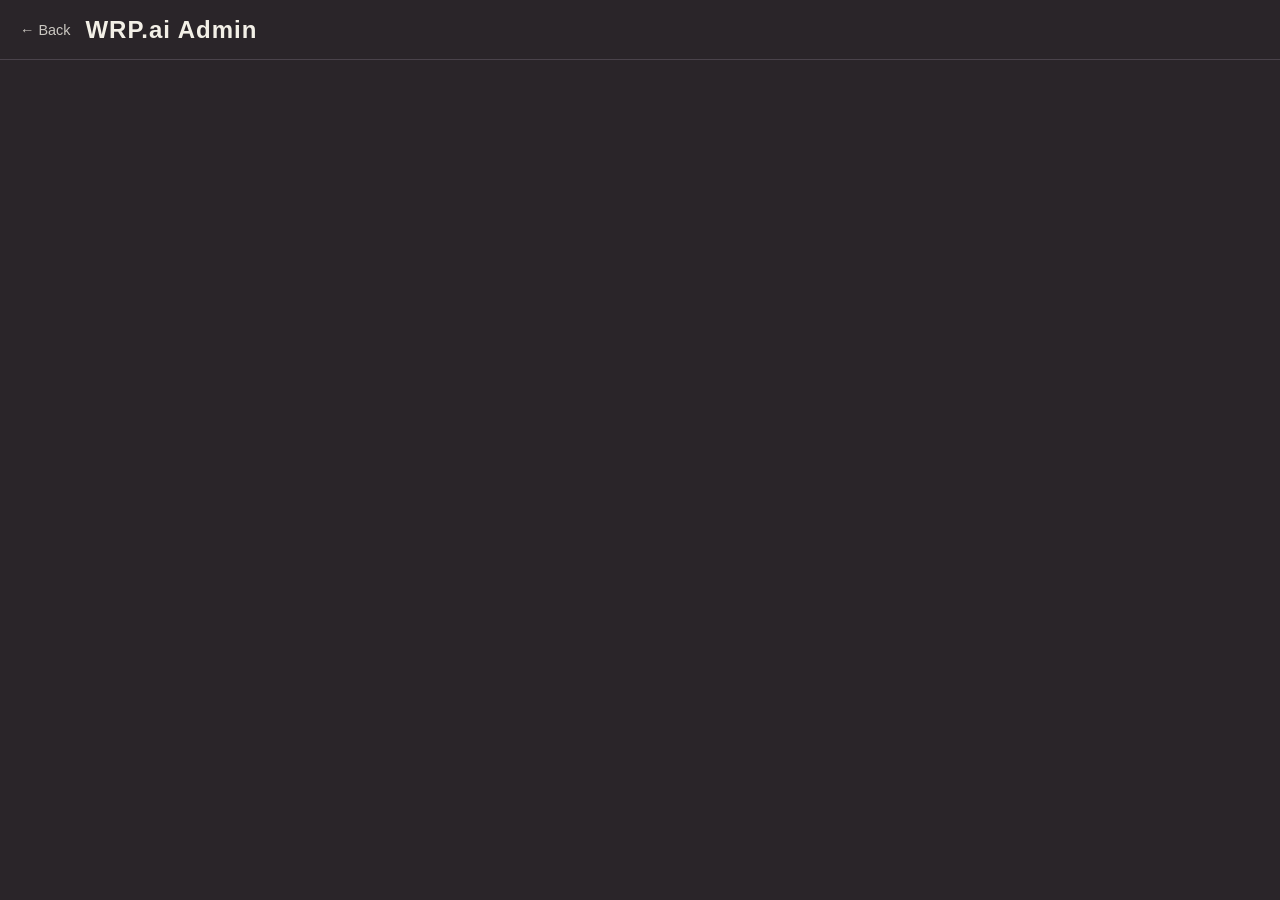
==== static/admin.html @ e7f7e6e6 "1.0.1.68" ====
<!DOCTYPE html>
<html lang="en">
<head>
    <meta charset="UTF-8">
    <meta name="viewport" content="width=device-width, initial-scale=1.0">
    <title>WRP.ai — Admin Panel</title>
    <link rel="stylesheet" href="css/style.css">
</head>
<body>

    <header class="top-bar">
        <div class="header-left">
            <a href="/" class="back-link">← Back</a>
            <div class="logo">WRP.ai Admin</div>
        </div>
    </header>

    <div class="admin-page">
        <div id="accessDenied" class="form-card" hidden>
            <h2>Access denied</h2>
            <p class="form-subtitle">This page is only available to the site administrator.</p>
        </div>

        <div id="adminContent" hidden>
            <div class="stats-grid">
                <div class="stat-card">
                    <div class="stat-value" id="statCharacters">—</div>
                    <div class="stat-label">Characters</div>
                </div>
                <div class="stat-card">
                    <div class="stat-value" id="statMessages">—</div>
                    <div class="stat-label">Total messages</div>
                </div>
                <div class="stat-card">
                    <div class="stat-value" id="statComments">—</div>
                    <div class="stat-label">Comments</div>
                </div>
                <div class="stat-card">
                    <div class="stat-value" id="statPopular">—</div>
                    <div class="stat-label">Most popular</div>
                </div>
            </div>

            <div class="form-card">
                <h2>Manage characters</h2>
                <div id="adminCharactersList" class="admin-characters-list">
                    <p class="loading-text">Loading characters...</p>
                </div>
            </div>
        </div>
    </div>

    <script type="module">
        import { getCachedUser, authFetch } from '/js/auth.js';

        const ADMIN_EMAIL = 'kayoosh2009@gmail.com';
        const user = getCachedUser();

        const accessDenied = document.getElementById('accessDenied');
        const adminContent = document.getElementById('adminContent');

        if (!user || user.profile.email !== ADMIN_EMAIL) {
            // Клиентская проверка — просто для UX, реальная защита на backend через require_admin
            accessDenied.hidden = false;
        } else {
            adminContent.hidden = false;
            loadStats();
            loadCharacters();
        }

        async function loadStats() {
            try {
                const res = await authFetch('/api/admin/stats');
                if (!res.ok) throw new Error(`Server responded with ${res.status}`);
                const stats = await res.json();

                document.getElementById('statCharacters').textContent = stats.total_characters;
                document.getElementById('statMessages').textContent = stats.total_messages;
                document.getElementById('statComments').textContent = stats.total_comments;
                document.getElementById('statPopular').textContent = stats.most_popular
                    ? stats.most_popular.name
                    : '—';
            } catch (err) {
                console.error('Error loading stats:', err);
            }
        }

        async function loadCharacters() {
            const list = document.getElementById('adminCharactersList');
            try {
                const res = await fetch('/api/characters');
                if (!res.ok) throw new Error('Failed to load characters');
                const characters = await res.json();

                if (characters.length === 0) {
                    list.innerHTML = '<p class="loading-text">No characters yet.</p>';
                    return;
                }

                list.innerHTML = '';
                characters.forEach(char => {
                    const row = document.createElement('div');
                    row.className = 'admin-char-row';
                    row.innerHTML = `
                        <div class="admin-char-avatar" style="background-image: url('${char.avatar_url || ''}');"></div>
                        <div class="admin-char-info">
                            <div class="admin-char-name">${char.name}</div>
                            <div class="admin-char-meta">💬 ${char.message_count} messages · ${char.language} · ${char.violence_level}</div>
                        </div>
                        <button class="admin-delete-btn" data-id="${char.id}">Delete</button>
                    `;
                    list.appendChild(row);
                });

                list.querySelectorAll('.admin-delete-btn').forEach(btn => {
                    btn.addEventListener('click', async () => {
                        const charId = btn.dataset.id;
                        if (!confirm('Delete this character? This cannot be undone.')) return;

                        btn.disabled = true;
                        btn.textContent = 'Deleting...';
                        try {
                            const res = await authFetch(`/api/admin/characters/${charId}`, { method: 'DELETE' });
                            if (!res.ok) throw new Error(`Server responded with ${res.status}`);
                            btn.closest('.admin-char-row').remove();
                            loadStats();
                        } catch (err) {
                            console.error('Error deleting character:', err);
                            alert('Failed to delete character.');
                            btn.disabled = false;
                            btn.textContent = 'Delete';
                        }
                    });
                });
            } catch (err) {
                console.error('Error loading characters:', err);
                list.innerHTML = '<p class="error-text">Failed to load characters.</p>';
            }
        }
    </script>
</body>
</html>
---- static/css/style.css ----
:root {
    --bg-dark: #2A2529;
    --text-light: #F3F0E7;
    --accent: #F3F0E7;
    --card-bg: #3a343a; /* Чуть светлее основного фона для карточек */
    --hover-bg: #4a434b;
}

* {
    margin: 0;
    padding: 0;
    box-sizing: border-box;
    font-family: 'Segoe UI', Tahoma, Geneva, Verdana, sans-serif;
}

body {
    background-color: var(--bg-dark);
    color: var(--text-light);
}

/* --- Header --- */
.top-bar {
    position: fixed;
    top: 0;
    left: 0;
    right: 0;
    height: 60px;
    background-color: var(--bg-dark);
    border-bottom: 1px solid var(--hover-bg);
    display: flex;
    align-items: center;
    justify-content: space-between;
    padding: 0 20px;
    z-index: 100;
}

.logo {
    font-size: 1.5rem;
    font-weight: bold;
    letter-spacing: 1px;
    color: var(--text-light);
}

.search-bar input {
    background-color: var(--card-bg);
    border: 1px solid var(--hover-bg);
    color: var(--text-light);
    padding: 8px 15px;
    border-radius: 20px;
    width: 300px;
    outline: none;
}

.avatar-circle {
    width: 36px;
    height: 36px;
    background-color: var(--text-light);
    color: var(--bg-dark);
    border-radius: 50%;
    display: flex;
    align-items: center;
    justify-content: center;
    font-weight: bold;
    cursor: pointer;
    background-position: center;
}

/* --- Layout --- */
.layout-container {
    display: flex;
    margin-top: 60px; /* Отступ под фиксированный header */
    min-height: calc(100vh - 60px);
}

/* --- Sidebar --- */
.sidebar {
    width: 240px;
    background-color: var(--bg-dark);
    padding: 10px 0;
    position: fixed;
    height: 100%;
    overflow-y: auto;
    transition: transform 0.3s ease;
    transform: translateX(-100%);   /* добавить: скрыт по умолчанию */
    z-index: 90;
}

.sidebar.open {
    transform: translateX(0);       /* добавить: показываем при открытии */
}

.nav-item {
    display: flex;
    align-items: center;
    padding: 12px 24px;
    color: var(--text-light);
    text-decoration: none;
    font-size: 0.95rem;
    transition: background 0.2s;
}

.nav-item:hover {
    background-color: var(--hover-bg);
}

.nav-item.active {
    background-color: var(--hover-bg);
    font-weight: bold;
}

.nav-item .icon {
    margin-right: 15px;
    font-size: 1.2rem;
}

/* --- Main Content --- */
.main-content {
    margin-left: 0;   /* было: margin-left: 240px; */
    padding: 24px;
    width: 100%;
}

.main-content h2 {
    margin-bottom: 20px;
    font-size: 1.3rem;
}

/* --- Character Grid --- */
.character-grid {
    display: grid;
    grid-template-columns: repeat(auto-fill, minmax(250px, 1fr));
    gap: 20px;
}

.character-card {
    background-color: var(--card-bg);
    border-radius: 12px;
    overflow: hidden;
    transition: transform 0.2s, box-shadow 0.2s;
    cursor: pointer;
}

.character-card:hover {
    transform: translateY(-4px);
    box-shadow: 0 8px 16px rgba(0,0,0,0.3);
}

.card-image {
    width: 100%;
    height: 150px;
    background-size: cover;
    background-position: center;
    background-color: var(--hover-bg);
}

.card-info {
    padding: 15px;
}

.card-info h3 {
    font-size: 1.1rem;
    margin-bottom: 8px;
}

.card-info p {
    font-size: 0.85rem;
    color: #ccc;
    margin-bottom: 12px;
    line-height: 1.4;
}

.card-stats {
    font-size: 0.8rem;
    color: #aaa;
    margin-bottom: 15px;
}

.chat-btn {
    width: 100%;
    padding: 10px;
    background-color: var(--text-light);
    color: var(--bg-dark);
    border: none;
    border-radius: 6px;
    font-weight: bold;
    cursor: pointer;
    transition: opacity 0.2s;
}

.chat-btn:hover {
    opacity: 0.9;
}

.loading-text, .error-text {
    grid-column: 1 / -1;
    text-align: center;
    padding: 40px;
    color: #aaa;
}

.error-text {
    color: #ff6b6b;
}

/* --- Кнопка меню и поворот иконки --- */
.header-left {
    display: flex;
    align-items: center;
    gap: 15px;
}

.menu-toggle {
    background: none;
    border: none;
    cursor: pointer;
    padding: 8px;
    border-radius: 50%;
    display: flex;
    align-items: center;
    justify-content: center;
    transition: background 0.2s;
}

.menu-toggle:hover {
    background-color: var(--hover-bg);
}

.menu-icon {
    width: 24px;
    height: 24px;
    transition: transform 0.3s ease;
}

.menu-icon.rotated {
    transform: rotate(90deg);
}

/* --- Обновление Sidebar для прижатия кнопки вниз --- */
.sidebar {
    width: 240px;
    background-color: var(--bg-dark);
    padding: 10px 0;
    position: fixed;
    top: 60px;                      /* было не указано */
    height: calc(100% - 60px);
    overflow-y: auto;
    display: flex;
    flex-direction: column; /* Позволяет прижать нижний элемент */
    transition: transform 0.3s ease;
    z-index: 90;
}

.sidebar-nav {
    flex: 1; /* Занимает всё доступное пространство, толкая Telegram вниз */
}

.nav-icon {
    width: 20px;
    height: 20px;
    object-fit: contain;
    margin-right: 15px;
}

/* --- Кнопка Telegram внизу --- */
.telegram-btn {
    display: flex;
    align-items: center;
    justify-content: center;
    gap: 10px;
    margin: 15px;
    padding: 12px;
    background-color: transparent;
    border: 2px solid #F3F0E7;
    color: #F3F0E7;
    text-decoration: none;
    border-radius: 8px;
    font-weight: bold;
    font-size: 0.9rem;
    transition: background 0.2s, color 0.2s, transform 0.2s;
}

.telegram-btn:hover {
    background-color: #F3F0E7;
    color: #2A2529;
    transform: translateY(-2px);
}

/* --- Overlay для затемнения на мобильных --- */
.overlay {
    display: none;
    position: fixed;
    top: 60px;
    left: 0;
    right: 0;
    bottom: 0;
    background-color: rgba(0, 0, 0, 0.5);
    z-index: 80;
    opacity: 0;
    transition: opacity 0.3s ease;
}

.overlay.active {
    display: block;
    opacity: 1;
}

/* --- Адаптивность для мобильных устройств --- */
@media (max-width: 768px) {
    .search-bar input {
        width: 150px;
    }
    
    .character-grid {
        grid-template-columns: repeat(auto-fill, minmax(200px, 1fr));
        gap: 15px;
    }
}

/* --- Адаптивность для очень маленьких экранов --- */
@media (max-width: 480px) {
    .search-bar {
        display: none;
    }
    
    .character-grid {
        grid-template-columns: 1fr;
    }
}

/* --- Подсказка "Войдите в аккаунт" в шапке --- */
.user-avatar {
    display: flex;
    align-items: center;
    gap: 10px;
}

.login-hint {
    font-size: 0.8rem;
    color: #ccc;
    white-space: nowrap;
}

/* --- Модалка приглашения ко входу --- */
.modal-overlay {
    display: none;
    position: fixed;
    top: 0;
    left: 0;
    right: 0;
    bottom: 0;
    background-color: rgba(0, 0, 0, 0.6);
    z-index: 200;
    align-items: center;
    justify-content: center;
}

.modal-overlay.active {
    display: flex;
}

.modal-card {
    background-color: var(--card-bg);
    border-radius: 16px;
    padding: 32px;
    width: 90%;
    max-width: 380px;
    text-align: center;
    box-shadow: 0 8px 24px rgba(0, 0, 0, 0.4);
}

.modal-logo {
    font-size: 1.4rem;
    font-weight: bold;
    margin-bottom: 12px;
}

.modal-card h3 {
    margin-bottom: 10px;
    font-size: 1.1rem;
}

.modal-card p {
    color: #ccc;
    font-size: 0.85rem;
    line-height: 1.5;
    margin-bottom: 24px;
}

.modal-actions {
    display: flex;
    flex-direction: column;
    gap: 10px;
}

.modal-btn-primary {
    padding: 12px;
    background-color: var(--text-light);
    color: var(--bg-dark);
    border: none;
    border-radius: 8px;
    font-weight: bold;
    cursor: pointer;
    transition: opacity 0.2s;
}

.modal-btn-primary:hover {
    opacity: 0.9;
}

.modal-btn-secondary {
    padding: 12px;
    background-color: transparent;
    color: var(--text-light);
    border: 1px solid var(--hover-bg);
    border-radius: 8px;
    cursor: pointer;
    transition: background 0.2s;
}

.modal-btn-secondary:hover {
    background-color: var(--hover-bg);
}

/* --- Generic form page (new-character.html, etc.) --- */
.back-link {
    color: var(--text-light);
    text-decoration: none;
    font-size: 0.9rem;
    opacity: 0.8;
}

.back-link:hover {
    opacity: 1;
}

.form-page {
    max-width: 640px;
    margin: 0 auto;
    padding: 100px 20px 60px;
}

.form-card {
    background-color: var(--card-bg);
    border-radius: 16px;
    padding: 32px;
}

.form-card h2 {
    margin-bottom: 8px;
}

.form-subtitle {
    color: #ccc;
    font-size: 0.85rem;
    margin-bottom: 28px;
}

.form-group {
    margin-bottom: 22px;
}

.form-group label {
    display: block;
    margin-bottom: 8px;
    font-weight: bold;
    font-size: 0.9rem;
}

.form-group input,
.form-group textarea {
    width: 100%;
    background-color: var(--bg-dark);
    border: 1px solid var(--hover-bg);
    color: var(--text-light);
    padding: 10px 14px;
    border-radius: 8px;
    outline: none;
    font-size: 0.9rem;
    resize: vertical;
}

.form-group input:focus,
.form-group textarea:focus {
    border-color: var(--text-light);
}

.field-hint {
    color: #ccc;
    font-size: 0.8rem;
    line-height: 1.4;
    margin-bottom: 8px;
}

.field-example {
    color: #999;
    font-size: 0.78rem;
    font-style: italic;
    line-height: 1.4;
    margin-bottom: 10px;
    padding: 10px 12px;
    background-color: var(--bg-dark);
    border-radius: 8px;
    border-left: 3px solid var(--hover-bg);
}

.submit-btn {
    width: 100%;
    padding: 12px;
    background-color: var(--text-light);
    color: var(--bg-dark);
    border: none;
    border-radius: 8px;
    font-weight: bold;
    font-size: 0.95rem;
    cursor: pointer;
    transition: opacity 0.2s;
}

.submit-btn:hover {
    opacity: 0.9;
}

.submit-btn:disabled {
    opacity: 0.6;
    cursor: not-allowed;
}

.form-error {
    color: #ff6b6b;
    font-size: 0.85rem;
    margin-bottom: 16px;
    text-align: center;
}

.form-group select {
    width: 100%;
    background-color: var(--bg-dark);
    border: 1px solid var(--hover-bg);
    color: var(--text-light);
    padding: 10px 14px;
    border-radius: 8px;
    outline: none;
    font-size: 0.9rem;
}

.form-group input[type="file"] {
    width: 100%;
    background-color: var(--bg-dark);
    border: 1px solid var(--hover-bg);
    color: var(--text-light);
    padding: 8px;
    border-radius: 8px;
    font-size: 0.85rem;
}

.language-other-input {
    margin-top: 10px;
}

.avatar-preview {
    margin-top: 12px;
    width: 100px;
    height: 100px;
    object-fit: cover;
    border-radius: 8px;
    border: 1px solid var(--hover-bg);
}

/* --- Chat page (chat.html) --- */
.chat-page {
    display: flex;
    flex-direction: column;
    height: 100vh;
    overflow: hidden;
}

.chat-header {
    display: flex;
    align-items: center;
    gap: 20px;
    height: 64px;
    flex-shrink: 0;
    padding: 0 20px;
    border-bottom: 1px solid var(--hover-bg);
    background-color: var(--bg-dark);
}

.chat-header-info {
    display: flex;
    align-items: center;
    gap: 12px;
}

.chat-avatar {
    width: 40px;
    height: 40px;
    border-radius: 50%;
    background-color: var(--hover-bg);
    background-size: cover;
    background-position: center;
    display: flex;
    align-items: center;
    justify-content: center;
    font-weight: bold;
    flex-shrink: 0;
}

.chat-char-name {
    font-weight: bold;
    font-size: 1rem;
}

.chat-char-meta {
    font-size: 0.75rem;
    color: #999;
}

.chat-messages {
    flex: 1;
    overflow-y: auto;
    padding: 20px;
    display: flex;
    flex-direction: column;
    gap: 12px;
}

.chat-message {
    display: flex;
    max-width: 75%;
}

.chat-message-user {
    align-self: flex-end;
    justify-content: flex-end;
}

.chat-message-assistant {
    align-self: flex-start;
    justify-content: flex-start;
}

.chat-bubble {
    padding: 10px 16px;
    border-radius: 16px;
    font-size: 0.9rem;
    line-height: 1.45;
    white-space: pre-wrap;
    word-break: break-word;
}

.chat-message-user .chat-bubble {
    background-color: var(--text-light);
    color: var(--bg-dark);
    border-bottom-right-radius: 4px;
}

.chat-message-assistant .chat-bubble {
    background-color: var(--card-bg);
    color: var(--text-light);
    border-bottom-left-radius: 4px;
}

.chat-typing {
    opacity: 0.6;
    font-style: italic;
}

.chat-input-bar {
    display: flex;
    gap: 10px;
    padding: 16px 20px;
    border-top: 1px solid var(--hover-bg);
    background-color: var(--bg-dark);
    flex-shrink: 0;
}

.chat-input-bar input {
    flex: 1;
    background-color: var(--card-bg);
    border: 1px solid var(--hover-bg);
    color: var(--text-light);
    padding: 12px 16px;
    border-radius: 24px;
    outline: none;
    font-size: 0.9rem;
}

.chat-input-bar input:focus {
    border-color: var(--text-light);
}

.chat-input-bar button {
    padding: 12px 24px;
    background-color: var(--text-light);
    color: var(--bg-dark);
    border: none;
    border-radius: 24px;
    font-weight: bold;
    cursor: pointer;
    transition: opacity 0.2s;
}

.chat-input-bar button:hover {
    opacity: 0.9;
}

.chat-input-bar button:disabled,
.chat-input-bar input:disabled {
    opacity: 0.6;
    cursor: not-allowed;
}

@media (max-width: 480px) {
    .chat-message {
        max-width: 88%;
    }
}

/* --- Settings button + modal (chat.html) --- */
.settings-btn {
    margin-left: auto;
    background: none;
    border: 1px solid var(--hover-bg);
    color: var(--text-light);
    width: 36px;
    height: 36px;
    border-radius: 50%;
    font-size: 1rem;
    cursor: pointer;
    transition: background 0.2s;
    flex-shrink: 0;
}

.settings-btn:hover {
    background-color: var(--hover-bg);
}

.settings-card {
    text-align: left;
}

.settings-card h3 {
    margin-bottom: 20px;
    text-align: center;
}

.settings-group {
    margin-bottom: 20px;
}

.settings-group label {
    display: block;
    font-size: 0.85rem;
    font-weight: bold;
    margin-bottom: 10px;
}

.settings-options {
    display: flex;
    gap: 8px;
}

.settings-option {
    flex: 1;
    padding: 10px;
    background-color: var(--bg-dark);
    border: 1px solid var(--hover-bg);
    color: var(--text-light);
    border-radius: 8px;
    cursor: pointer;
    font-size: 0.85rem;
    transition: background 0.2s, border-color 0.2s;
}

.settings-option:hover {
    background-color: var(--hover-bg);
}

.settings-option.active {
    background-color: var(--text-light);
    color: var(--bg-dark);
    border-color: var(--text-light);
    font-weight: bold;
}

.settings-toggle-row {
    display: flex;
    align-items: center;
    justify-content: space-between;
}

.settings-toggle-row label {
    margin-bottom: 0;
}

.settings-toggle-row input[type="checkbox"] {
    width: 20px;
    height: 20px;
    cursor: pointer;
}

/* --- Chat textarea input (multi-line) --- */
.chat-input-bar textarea {
    flex: 1;
    background-color: var(--card-bg);
    border: 1px solid var(--hover-bg);
    color: var(--text-light);
    padding: 12px 16px;
    border-radius: 18px;
    outline: none;
    font-size: 0.9rem;
    font-family: inherit;
    resize: none;
    max-height: 140px;
    line-height: 1.4;
}

.chat-input-bar textarea:focus {
    border-color: var(--text-light);
}

/* --- Markdown-lite rendering inside bubbles --- */
.chat-bubble strong {
    font-weight: bold;
}

.chat-bubble em {
    font-style: italic;
    opacity: 0.9;
}

.typing-cursor {
    display: inline-block;
    animation: blink 0.8s step-start infinite;
    opacity: 0.7;
}

@keyframes blink {
    50% { opacity: 0; }
}

/* --- Ad slot in character grid --- */
.ad-slot {
    background-color: var(--card-bg);
    border-radius: 12px;
    display: flex;
    align-items: center;
    justify-content: center;
    overflow: hidden;
    min-height: 250px;
}

/* --- Top banner ad (index.html) --- */
.top-ad-banner {
    display: flex;
    justify-content: center;
    margin-bottom: 24px;
    overflow-x: auto;
}

@media (max-width: 768px) {
    .top-ad-banner {
        transform: scale(0.85);
        transform-origin: top center;
        margin-bottom: 8px;
    }
}

/* --- Donate page --- */
.donate-section {
    margin-bottom: 28px;
}

.donate-section h3 {
    font-size: 1rem;
    margin-bottom: 14px;
}

.donate-coffee-btn {
    display: flex;
    align-items: center;
    justify-content: center;
    gap: 10px;
    padding: 14px;
    background-color: #FFDD00;
    color: #2A2529;
    text-decoration: none;
    border-radius: 10px;
    font-weight: bold;
    transition: opacity 0.2s;
}

.donate-coffee-btn:hover {
    opacity: 0.9;
}

.donate-icon {
    width: 28px;
    height: 28px;
    object-fit: contain;
    flex-shrink: 0;
}

.crypto-row {
    display: flex;
    align-items: center;
    gap: 14px;
    padding: 12px;
    background-color: var(--bg-dark);
    border-radius: 10px;
    margin-bottom: 10px;
}

.crypto-info {
    flex: 1;
    min-width: 0;
    display: flex;
    flex-direction: column;
    gap: 4px;
}

.crypto-label {
    font-size: 0.8rem;
    color: #ccc;
}

.crypto-address {
    font-size: 0.8rem;
    color: var(--text-light);
    background: none;
    overflow-x: auto;
    white-space: nowrap;
}

.copy-btn {
    flex-shrink: 0;
    padding: 8px 14px;
    background-color: var(--hover-bg);
    color: var(--text-light);
    border: none;
    border-radius: 6px;
    cursor: pointer;
    font-size: 0.8rem;
    transition: background 0.2s;
}

.copy-btn:hover {
    background-color: var(--text-light);
    color: var(--bg-dark);
}

.comments-card {
    margin-top: 24px;
}

#commentForm textarea {
    width: 100%;
    background-color: var(--bg-dark);
    border: 1px solid var(--hover-bg);
    color: var(--text-light);
    padding: 10px 14px;
    border-radius: 8px;
    outline: none;
    font-size: 0.9rem;
    font-family: inherit;
    resize: vertical;
    margin-bottom: 12px;
}

.comments-list {
    margin-top: 24px;
    display: flex;
    flex-direction: column;
    gap: 12px;
}

.comment-item {
    background-color: var(--bg-dark);
    border-radius: 10px;
    padding: 14px;
}

.comment-header {
    display: flex;
    justify-content: space-between;
    margin-bottom: 6px;
}

.comment-name {
    font-weight: bold;
    font-size: 0.85rem;
}

.comment-date {
    font-size: 0.75rem;
    color: #999;
}

.comment-text {
    font-size: 0.85rem;
    color: #ddd;
    line-height: 1.4;
    white-space: pre-wrap;
}

/* --- Admin page --- */
.admin-page {
    max-width: 800px;
    margin: 0 auto;
    padding: 100px 20px 60px;
}

.stats-grid {
    display: grid;
    grid-template-columns: repeat(auto-fit, minmax(150px, 1fr));
    gap: 16px;
    margin-bottom: 24px;
}

.stat-card {
    background-color: var(--card-bg);
    border-radius: 12px;
    padding: 20px;
    text-align: center;
}

.stat-value {
    font-size: 1.6rem;
    font-weight: bold;
    margin-bottom: 6px;
    word-break: break-word;
}

.stat-label {
    font-size: 0.8rem;
    color: #999;
}

.admin-characters-list {
    display: flex;
    flex-direction: column;
    gap: 10px;
    margin-top: 16px;
}

.admin-char-row {
    display: flex;
    align-items: center;
    gap: 14px;
    padding: 12px;
    background-color: var(--bg-dark);
    border-radius: 10px;
}

.admin-char-avatar {
    width: 44px;
    height: 44px;
    border-radius: 8px;
    background-color: var(--hover-bg);
    background-size: cover;
    background-position: center;
    flex-shrink: 0;
}

.admin-char-info {
    flex: 1;
    min-width: 0;
}

.admin-char-name {
    font-weight: bold;
    font-size: 0.9rem;
}

.admin-char-meta {
    font-size: 0.75rem;
    color: #999;
    margin-top: 4px;
}

.admin-delete-btn {
    flex-shrink: 0;
    padding: 8px 16px;
    background-color: #ff6b6b;
    color: white;
    border: none;
    border-radius: 6px;
    font-weight: bold;
    cursor: pointer;
    font-size: 0.8rem;
    transition: opacity 0.2s;
}

.admin-delete-btn:hover {
    opacity: 0.85;
}

.admin-delete-btn:disabled {
    opacity: 0.6;
    cursor: not-allowed;
}

/* --- Страница входа (login.html) --- */
.login-page {
    display: flex;
    align-items: center;
    justify-content: center;
    min-height: 100vh;
    padding: 20px;
}

.login-card {
    background-color: var(--card-bg);
    border-radius: 16px;
    padding: 40px 32px;
    width: 100%;
    max-width: 360px;
    text-align: center;
    box-shadow: 0 8px 24px rgba(0, 0, 0, 0.35);
}

.login-logo {
    font-size: 2rem;
    font-weight: bold;
    letter-spacing: 1px;
    margin-bottom: 10px;
}

.login-subtitle {
    color: #ccc;
    font-size: 0.9rem;
    margin-bottom: 28px;
    line-height: 1.4;
}

.google-btn {
    width: 100%;
    display: flex;
    align-items: center;
    justify-content: center;
    gap: 12px;
    padding: 12px;
    background-color: var(--text-light);
    color: var(--bg-dark);
    border: none;
    border-radius: 8px;
    font-weight: bold;
    font-size: 0.95rem;
    cursor: pointer;
    transition: opacity 0.2s, transform 0.2s;
}

.google-btn:hover {
    opacity: 0.9;
    transform: translateY(-1px);
}

.google-btn:disabled {
    opacity: 0.6;
    cursor: not-allowed;
    transform: none;
}

.google-icon {
    width: 20px;
    height: 20px;
}

.login-error {
    margin-top: 16px;
    color: #ff6b6b;
    font-size: 0.85rem;
}
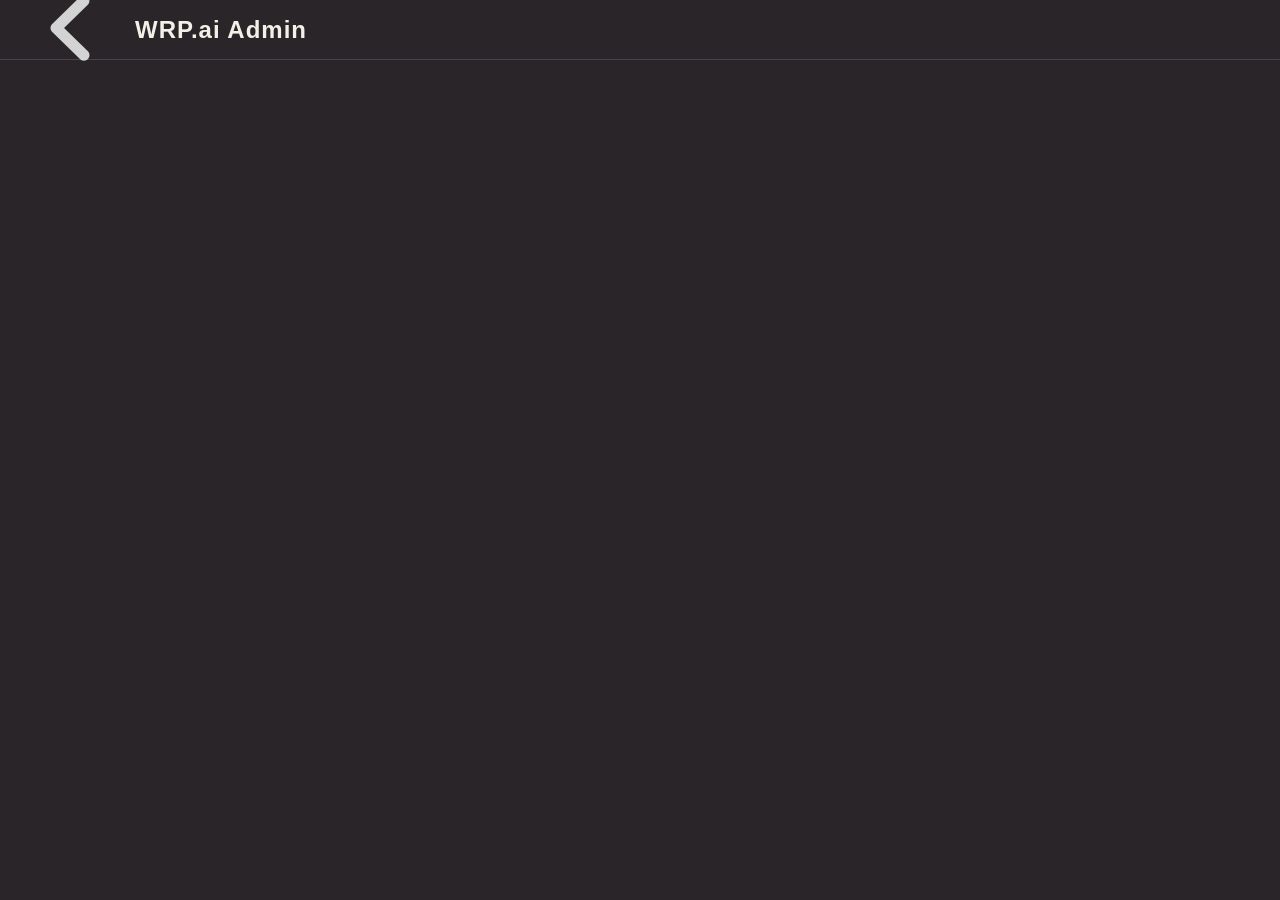
==== commit b000a9ab: "1.0.2.6" ====
--- a/static/admin.html
+++ b/static/admin.html
@@ -4,13 +4,16 @@
     <meta charset="UTF-8">
     <meta name="viewport" content="width=device-width, initial-scale=1.0">
     <title>WRP.ai — Admin Panel</title>
+    <link rel="icon" href="img/favicon.png" type="image/png">
     <link rel="stylesheet" href="css/style.css">
 </head>
 <body>
 
     <header class="top-bar">
         <div class="header-left">
-            <a href="/" class="back-link">← Back</a>
+            <a href="/" class="back-link">
+    <img src="img/back.png" alt="Back" class="back-icon">
+</a>
             <div class="logo">WRP.ai Admin</div>
         </div>
     </header>
--- a/static/css/style.css
+++ b/static/css/style.css
@@ -41,6 +41,12 @@
     color: var(--text-light);
 }
 
+.search-bar {
+    display: flex;
+    align-items: center;
+    gap: 10px;
+}
+
 .search-bar input {
     background-color: var(--card-bg);
     border: 1px solid var(--hover-bg);
@@ -49,6 +55,89 @@
     border-radius: 20px;
     width: 300px;
     outline: none;
+}
+
+.filter-toggle-btn {
+    background-color: var(--card-bg);
+    border: 1px solid var(--hover-bg);
+    color: var(--text-light);
+    padding: 8px 14px;
+    border-radius: 20px;
+    cursor: pointer;
+    font-size: 0.85rem;
+    white-space: nowrap;
+    transition: background 0.2s;
+}
+
+.filter-toggle-btn:hover {
+    background-color: var(--hover-bg);
+}
+
+.filter-panel {
+    position: fixed;
+    top: 68px;
+    right: 20px;
+    width: 260px;
+    background-color: var(--card-bg);
+    border: 1px solid var(--hover-bg);
+    border-radius: 12px;
+    padding: 18px;
+    z-index: 150;
+    box-shadow: 0 8px 24px rgba(0, 0, 0, 0.4);
+}
+
+.filter-group {
+    margin-bottom: 18px;
+}
+
+.filter-group:last-child {
+    margin-bottom: 0;
+}
+
+.filter-group > label {
+    display: block;
+    font-size: 0.75rem;
+    font-weight: bold;
+    color: #ccc;
+    margin-bottom: 10px;
+    text-transform: uppercase;
+    letter-spacing: 0.5px;
+}
+
+.filter-options {
+    display: flex;
+    flex-direction: column;
+    gap: 8px;
+}
+
+.filter-checkbox {
+    display: flex;
+    align-items: center;
+    gap: 8px;
+    font-size: 0.85rem;
+    font-weight: normal;
+    cursor: pointer;
+}
+
+.filter-checkbox input {
+    cursor: pointer;
+}
+
+.desc-toggle-btn {
+    background: none;
+    border: none;
+    color: var(--text-light);
+    opacity: 0.8;
+    font-size: 0.8rem;
+    font-weight: bold;
+    cursor: pointer;
+    padding: 0;
+    margin-left: 4px;
+    text-decoration: underline;
+}
+
+.desc-toggle-btn:hover {
+    opacity: 1;
 }
 
 .avatar-circle {
@@ -570,7 +659,8 @@
 .chat-page {
     display: flex;
     flex-direction: column;
-    height: 100vh;
+    height: 100vh;   /* fallback для старых браузеров */
+    height: 100dvh;  /* реальная видимая высота на мобильных */
     overflow: hidden;
 }
 
@@ -669,6 +759,7 @@
     display: flex;
     gap: 10px;
     padding: 16px 20px;
+    padding-bottom: calc(16px + env(safe-area-inset-bottom));
     border-top: 1px solid var(--hover-bg);
     background-color: var(--bg-dark);
     flex-shrink: 0;
@@ -797,6 +888,29 @@
     width: 20px;
     height: 20px;
     cursor: pointer;
+}
+
+.settings-danger-btn {
+    width: 100%;
+    padding: 10px;
+    background-color: transparent;
+    border: 1px solid #ff6b6b;
+    color: #ff6b6b;
+    border-radius: 8px;
+    cursor: pointer;
+    font-size: 0.85rem;
+    font-weight: bold;
+    transition: background 0.2s, color 0.2s;
+}
+
+.settings-danger-btn:hover {
+    background-color: #ff6b6b;
+    color: white;
+}
+
+.settings-danger-btn:disabled {
+    opacity: 0.6;
+    cursor: not-allowed;
 }
 
 /* --- Chat textarea input (multi-line) --- */
@@ -855,9 +969,10 @@
     display: flex;
     justify-content: center;
     margin-bottom: 24px;
-    overflow-x: auto;
-}
-
+    overflow: hidden;
+    position: relative;
+    z-index: 1;
+}
 @media (max-width: 768px) {
     .top-ad-banner {
         transform: scale(0.85);
@@ -1172,3 +1287,157 @@
     font-size: 0.85rem;
 }
 
+/* --- Profile page --- */
+.profile-page {
+    max-width: 900px;
+    margin: 0 auto;
+    padding: 100px 20px 60px;
+}
+
+.profile-header {
+    display: flex;
+    align-items: center;
+    gap: 20px;
+    margin-bottom: 32px;
+}
+
+.profile-avatar {
+    width: 80px;
+    height: 80px;
+    border-radius: 50%;
+    background-color: var(--text-light);
+    color: var(--bg-dark);
+    display: flex;
+    align-items: center;
+    justify-content: center;
+    font-weight: bold;
+    font-size: 1.8rem;
+    background-size: cover;
+    background-position: center;
+    flex-shrink: 0;
+}
+
+.profile-name {
+    font-size: 1.4rem;
+    font-weight: bold;
+    margin-bottom: 4px;
+}
+
+.profile-email {
+    font-size: 0.85rem;
+    color: #999;
+}
+
+.profile-section {
+    margin-bottom: 32px;
+}
+
+.profile-section h2 {
+    font-size: 1.1rem;
+    margin-bottom: 16px;
+}
+
+.forum-placeholder {
+    background-color: var(--card-bg);
+    border-radius: 12px;
+    padding: 30px;
+    text-align: center;
+    color: #999;
+    font-size: 0.9rem;
+}
+
+/* --- Profile: editable name --- */
+.profile-name-row {
+    display: flex;
+    align-items: center;
+    gap: 8px;
+    margin-bottom: 4px;
+}
+
+.name-edit-btn {
+    background: none;
+    border: none;
+    padding: 4px;
+    cursor: pointer;
+    display: flex;
+    align-items: center;
+    justify-content: center;
+    border-radius: 6px;
+    opacity: 0.7;
+    transition: opacity 0.2s, background 0.2s;
+}
+
+.name-edit-btn:hover {
+    opacity: 1;
+    background-color: var(--hover-bg);
+}
+
+.name-edit-btn img {
+    width: 16px;
+    height: 16px;
+    display: block;
+}
+
+.profile-name-input {
+    font-size: 1.4rem;
+    font-weight: bold;
+    background-color: var(--bg-dark);
+    border: 1px solid var(--hover-bg);
+    color: var(--text-light);
+    border-radius: 6px;
+    padding: 2px 8px;
+    outline: none;
+    font-family: inherit;
+    max-width: 260px;
+}
+
+.profile-name-input:focus {
+    border-color: var(--text-light);
+}
+
+.name-save-btn {
+    background-color: var(--text-light);
+    color: var(--bg-dark);
+    border: none;
+    border-radius: 6px;
+    padding: 6px 12px;
+    font-size: 0.8rem;
+    font-weight: bold;
+    cursor: pointer;
+}
+
+.name-save-btn:hover {
+    opacity: 0.9;
+}
+
+/* --- Profile: divider --- */
+.profile-divider {
+    border: none;
+    border-top: 1px solid var(--hover-bg);
+    margin: 36px 0;
+}
+
+/* --- Profile: two-column split (forum left, characters right) --- */
+.profile-columns {
+    display: grid;
+    grid-template-columns: 1fr 1fr;
+    gap: 32px;
+    align-items: start;
+}
+
+.profile-column h2 {
+    font-size: 1.1rem;
+    margin-bottom: 16px;
+}
+
+.profile-column .character-grid {
+    grid-template-columns: 1fr;
+}
+
+@media (max-width: 768px) {
+    .profile-columns {
+        grid-template-columns: 1fr;
+        gap: 36px;
+    }
+}
+
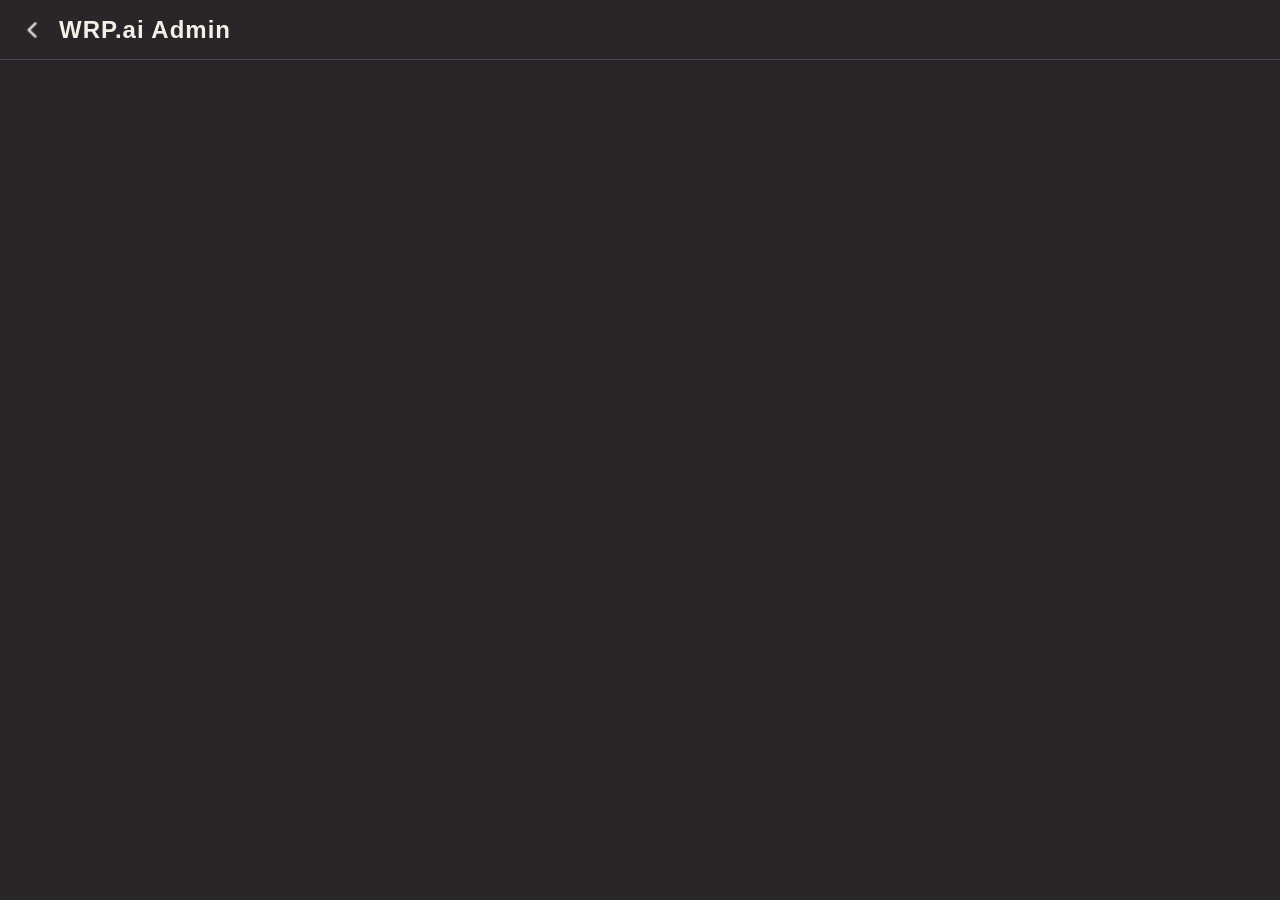
==== commit f872d81d: "1.0.2.9" ====
--- a/static/admin.html
+++ b/static/admin.html
@@ -6,6 +6,13 @@
     <title>WRP.ai — Admin Panel</title>
     <link rel="icon" href="img/favicon.png" type="image/png">
     <link rel="stylesheet" href="css/style.css">
+        <style>
+        .back-icon {
+            height: 24px;
+            width: auto;
+            display: block;
+        }
+    </style>
 </head>
 <body>
 
--- a/static/css/style.css
+++ b/static/css/style.css
@@ -2,7 +2,8 @@
     --bg-dark: #2A2529;
     --text-light: #F3F0E7;
     --accent: #F3F0E7;
-    --card-bg: #3a343a; /* Чуть светлее основного фона для карточек */
+    --card-bg: #3a343a;
+    /* Чуть светлее основного фона для карточек */
     --hover-bg: #4a434b;
 }
 
@@ -32,6 +33,12 @@
     justify-content: space-between;
     padding: 0 20px;
     z-index: 100;
+}
+
+.back-icon {
+    height: 24px;
+    width: auto;
+    display: block;
 }
 
 .logo {
@@ -94,7 +101,7 @@
     margin-bottom: 0;
 }
 
-.filter-group > label {
+.filter-group>label {
     display: block;
     font-size: 0.75rem;
     font-weight: bold;
@@ -157,7 +164,8 @@
 /* --- Layout --- */
 .layout-container {
     display: flex;
-    margin-top: 60px; /* Отступ под фиксированный header */
+    margin-top: 60px;
+    /* Отступ под фиксированный header */
     min-height: calc(100vh - 60px);
 }
 
@@ -170,12 +178,14 @@
     height: 100%;
     overflow-y: auto;
     transition: transform 0.3s ease;
-    transform: translateX(-100%);   /* добавить: скрыт по умолчанию */
+    transform: translateX(-100%);
+    /* добавить: скрыт по умолчанию */
     z-index: 90;
 }
 
 .sidebar.open {
-    transform: translateX(0);       /* добавить: показываем при открытии */
+    transform: translateX(0);
+    /* добавить: показываем при открытии */
 }
 
 .nav-item {
@@ -204,7 +214,8 @@
 
 /* --- Main Content --- */
 .main-content {
-    margin-left: 0;   /* было: margin-left: 240px; */
+    margin-left: 0;
+    /* было: margin-left: 240px; */
     padding: 24px;
     width: 100%;
 }
@@ -231,7 +242,7 @@
 
 .character-card:hover {
     transform: translateY(-4px);
-    box-shadow: 0 8px 16px rgba(0,0,0,0.3);
+    box-shadow: 0 8px 16px rgba(0, 0, 0, 0.3);
 }
 
 .card-image {
@@ -280,7 +291,8 @@
     opacity: 0.9;
 }
 
-.loading-text, .error-text {
+.loading-text,
+.error-text {
     grid-column: 1 / -1;
     text-align: center;
     padding: 40px;
@@ -330,17 +342,20 @@
     background-color: var(--bg-dark);
     padding: 10px 0;
     position: fixed;
-    top: 60px;                      /* было не указано */
+    top: 60px;
+    /* было не указано */
     height: calc(100% - 60px);
     overflow-y: auto;
     display: flex;
-    flex-direction: column; /* Позволяет прижать нижний элемент */
+    flex-direction: column;
+    /* Позволяет прижать нижний элемент */
     transition: transform 0.3s ease;
     z-index: 90;
 }
 
 .sidebar-nav {
-    flex: 1; /* Занимает всё доступное пространство, толкая Telegram вниз */
+    flex: 1;
+    /* Занимает всё доступное пространство, толкая Telegram вниз */
 }
 
 .nav-icon {
@@ -398,7 +413,7 @@
     .search-bar input {
         width: 150px;
     }
-    
+
     .character-grid {
         grid-template-columns: repeat(auto-fill, minmax(200px, 1fr));
         gap: 15px;
@@ -410,7 +425,7 @@
     .search-bar {
         display: none;
     }
-    
+
     .character-grid {
         grid-template-columns: 1fr;
     }
@@ -659,8 +674,10 @@
 .chat-page {
     display: flex;
     flex-direction: column;
-    height: 100vh;   /* fallback для старых браузеров */
-    height: 100dvh;  /* реальная видимая высота на мобильных */
+    height: 100vh;
+    /* fallback для старых браузеров */
+    height: 100dvh;
+    /* реальная видимая высота на мобильных */
     overflow: hidden;
 }
 
@@ -950,7 +967,9 @@
 }
 
 @keyframes blink {
-    50% { opacity: 0; }
+    50% {
+        opacity: 0;
+    }
 }
 
 /* --- Ad slot in character grid --- */
@@ -973,6 +992,7 @@
     position: relative;
     z-index: 1;
 }
+
 @media (max-width: 768px) {
     .top-ad-banner {
         transform: scale(0.85);
@@ -1439,5 +1459,4 @@
         grid-template-columns: 1fr;
         gap: 36px;
     }
-}
-
+}
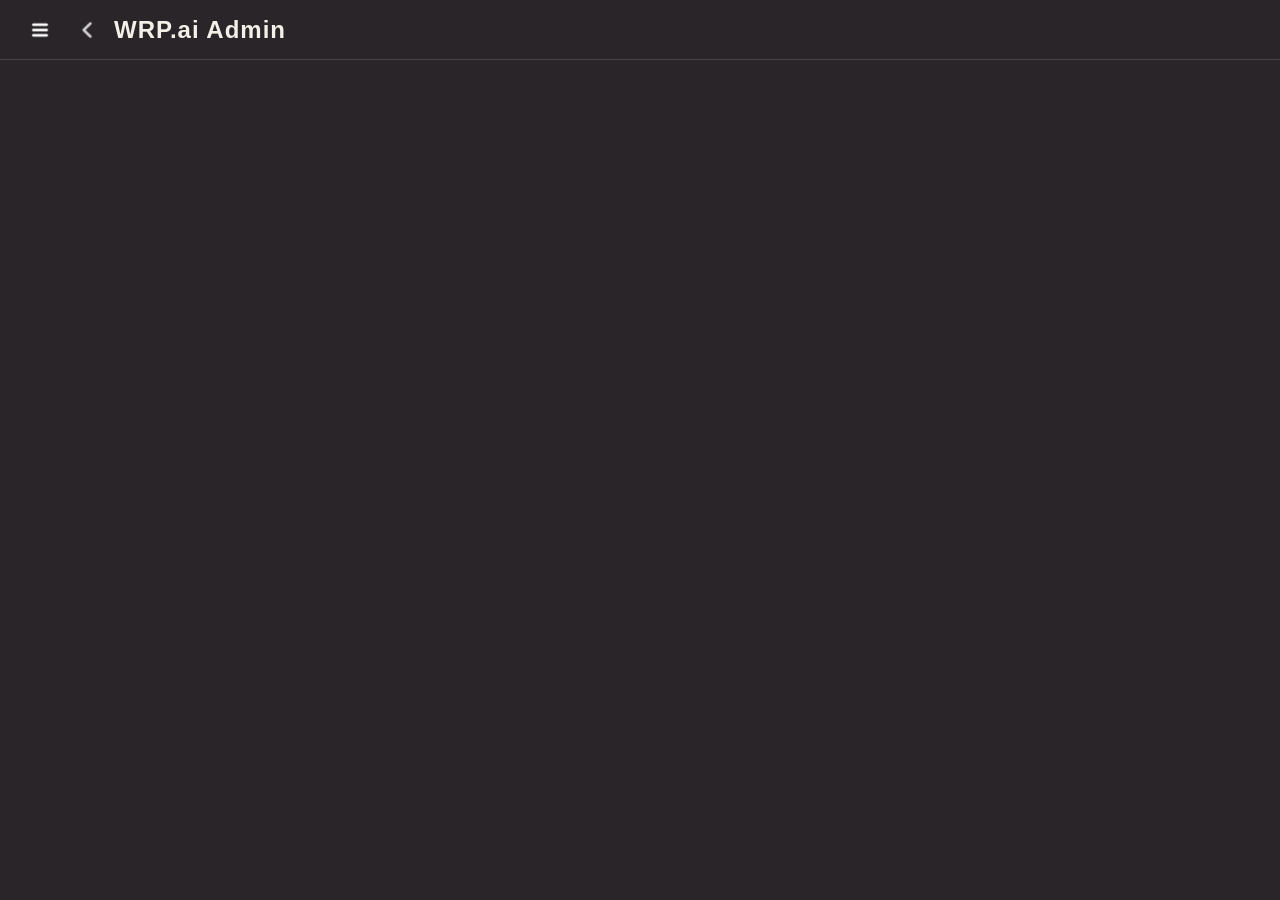
==== commit 2246de55: "1.0.2.16" ====
--- a/static/admin.html
+++ b/static/admin.html
@@ -18,6 +18,9 @@
 
     <header class="top-bar">
         <div class="header-left">
+            <button class="menu-toggle" id="menuToggle" onclick="toggleMenu()">
+                <img src="img/menu.png" alt="Menu" id="menuIcon" class="menu-icon">
+            </button>
             <a href="/" class="back-link">
     <img src="img/back.png" alt="Back" class="back-icon">
 </a>
@@ -25,7 +28,21 @@
         </div>
     </header>
 
-    <div class="admin-page">
+    <div class="layout-container">
+        <aside class="sidebar" id="sidebar">
+            <nav class="sidebar-nav">
+                <a href="/admin.html" class="nav-item">
+                    <img src="img/dashboard.png" alt="Dashboard" class="nav-icon">
+                    <span>Dashboard</span>
+                </a>
+                <a href="/admin/notification.html" class="nav-item">
+                    <img src="img/notification.png" alt="Notifications" class="nav-icon">
+                    <span>Notifications</span>
+                </a>
+            </nav>
+        </aside>
+
+    <div class="admin-page main-content">
         <div id="accessDenied" class="form-card" hidden>
             <h2>Access denied</h2>
             <p class="form-subtitle">This page is only available to the site administrator.</p>
--- a/static/css/style.css
+++ b/static/css/style.css
@@ -1459,4 +1459,80 @@
         grid-template-columns: 1fr;
         gap: 36px;
     }
+}
+
+.header-right {
+    position: relative;
+    display: flex;
+    align-items: center;
+    gap: 12px;
+}
+
+.notification-btn {
+    position: relative;
+    background: none;
+    border: none;
+    cursor: pointer;
+    padding: 6px;
+    display: flex;
+    align-items: center;
+}
+
+.notification-icon {
+    width: 24px;
+    height: 24px;
+}
+
+.notification-dot {
+    position: absolute;
+    top: 4px;
+    right: 4px;
+    width: 8px;
+    height: 8px;
+    border-radius: 50%;
+    background: #e0433d;
+}
+
+.notification-panel {
+    position: absolute;
+    top: 100%;
+    right: 0;
+    margin-top: 8px;
+    width: 320px;
+    max-height: 400px;
+    overflow-y: auto;
+    background: #2a2529;
+    border: 1px solid rgba(255,255,255,0.1);
+    border-radius: 8px;
+    padding: 12px;
+    z-index: 1000;
+}
+
+.notification-panel h4 {
+    margin: 0 0 8px 0;
+}
+
+.notification-item {
+    padding: 8px 0;
+    border-bottom: 1px solid rgba(255,255,255,0.08);
+}
+
+.notification-item:last-child {
+    border-bottom: none;
+}
+
+.notification-item .n-title {
+    font-weight: 600;
+    margin-bottom: 2px;
+}
+
+.notification-item .n-message {
+    font-size: 0.9em;
+    opacity: 0.85;
+}
+
+.notification-item .n-time {
+    font-size: 0.75em;
+    opacity: 0.5;
+    margin-top: 4px;
 }
